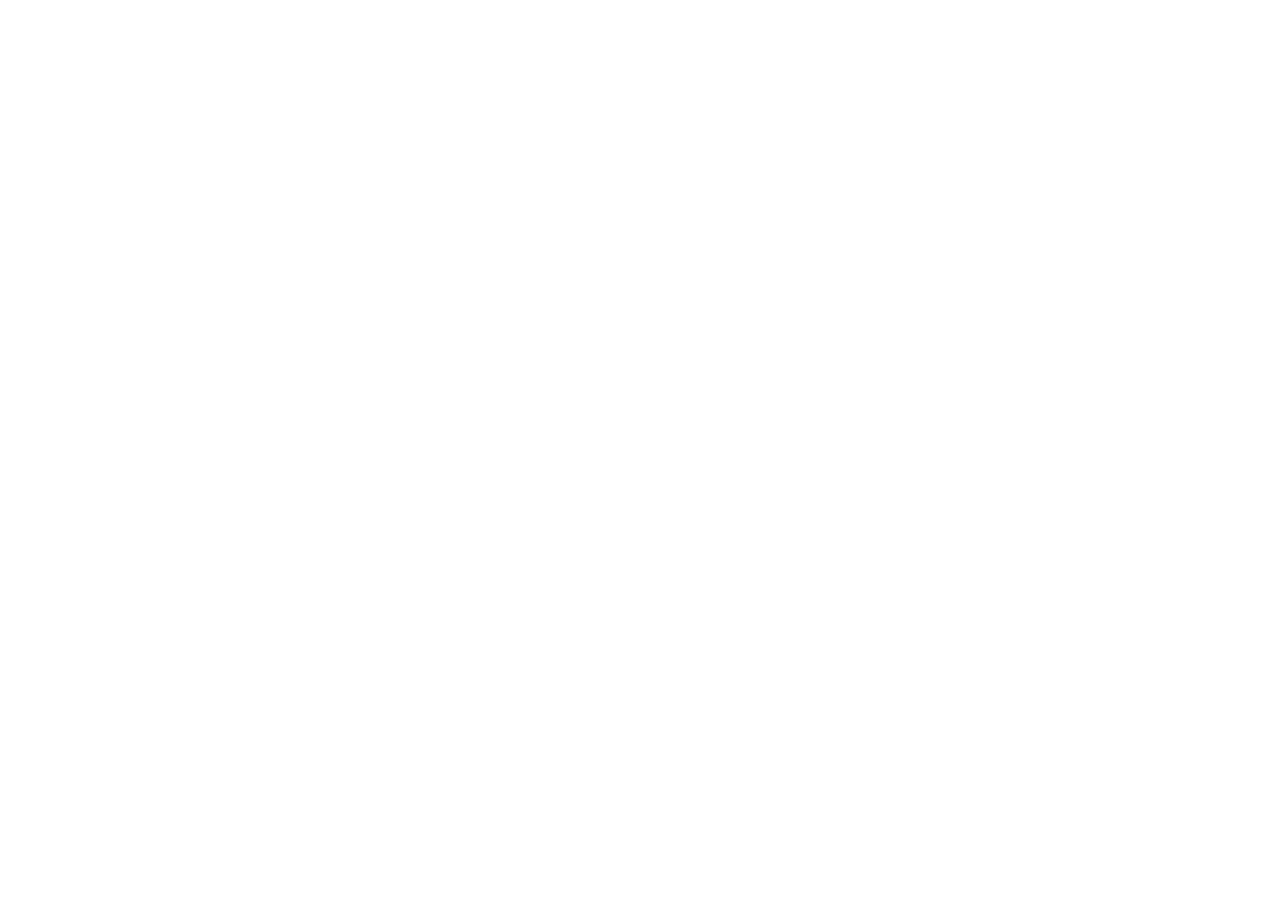
==== index.html @ a6e9fe48 "Added DokiSnake app" ====
<!DOCTYPE html>
<html>
    <head>
        <meta http-equiv="refresh" content="0; url='https://duckautomata.github.io/dokisnake'" />
    </head>
    <body>
        <p>Click <a href="https://duckautomata.github.io/dokisnake">here</a> if you are unable to redirect</p>
    </body>
</html>
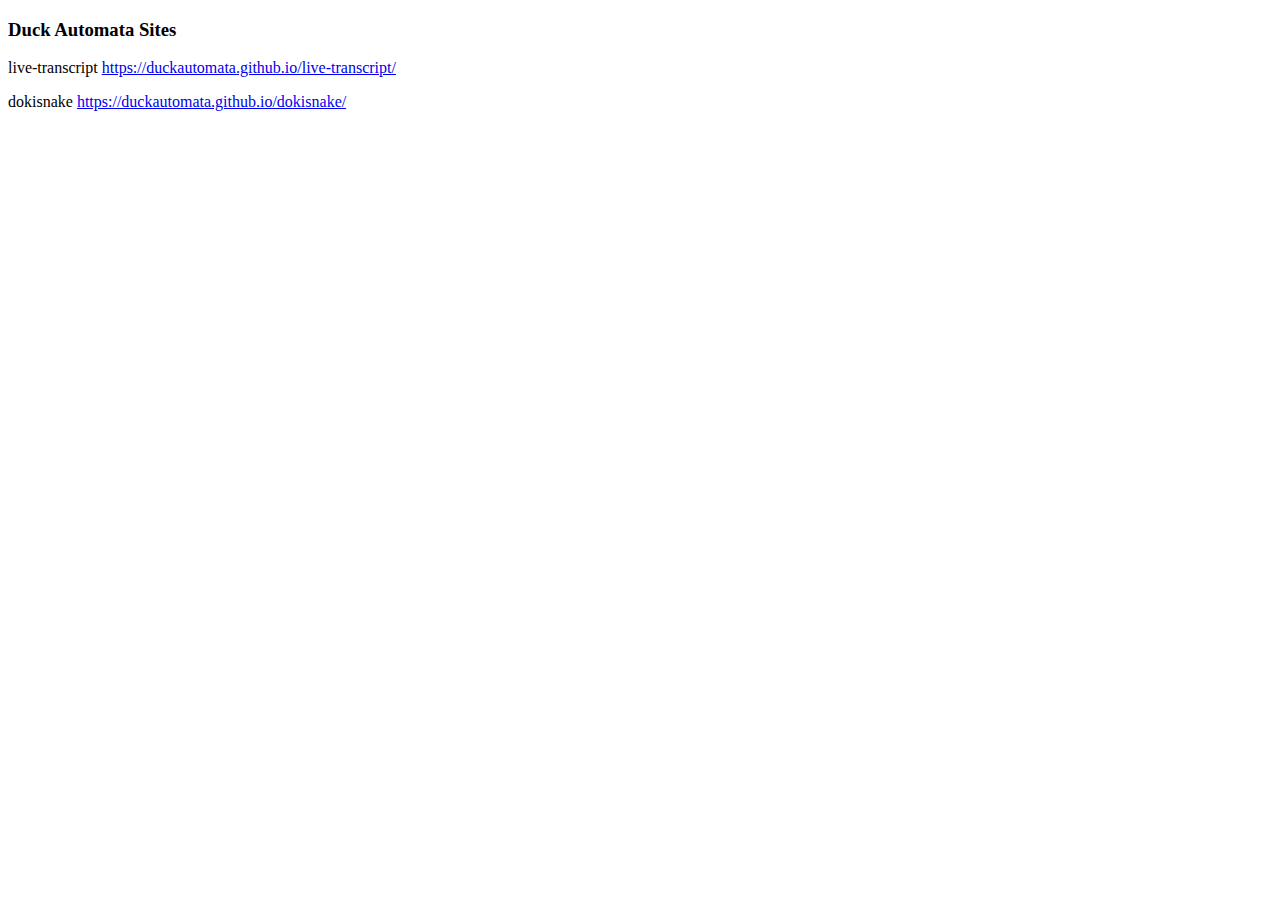
==== commit 3ab32a28: "Testing out simulated multipage support" ====
--- a/index.html
+++ b/index.html
@@ -1,9 +1,13 @@
 <!DOCTYPE html>
 <html>
     <head>
-        <meta http-equiv="refresh" content="0; url='https://duckautomata.github.io/dokisnake'" />
+        <!-- <meta http-equiv="refresh" content="0; url='https://duckautomata.github.io/live-transcript/'" /> -->
     </head>
     <body>
-        <p>Click <a href="https://duckautomata.github.io/dokisnake">here</a> if you are unable to redirect</p>
+        <h3>
+            Duck Automata Sites
+        </h3>
+        <p>live-transcript <a href="https://duckautomata.github.io/live-transcript/">https://duckautomata.github.io/live-transcript/</a></p>
+        <p>dokisnake <a href="https://duckautomata.github.io/dokisnake/">https://duckautomata.github.io/dokisnake/</a></p>
     </body>
 </html>
